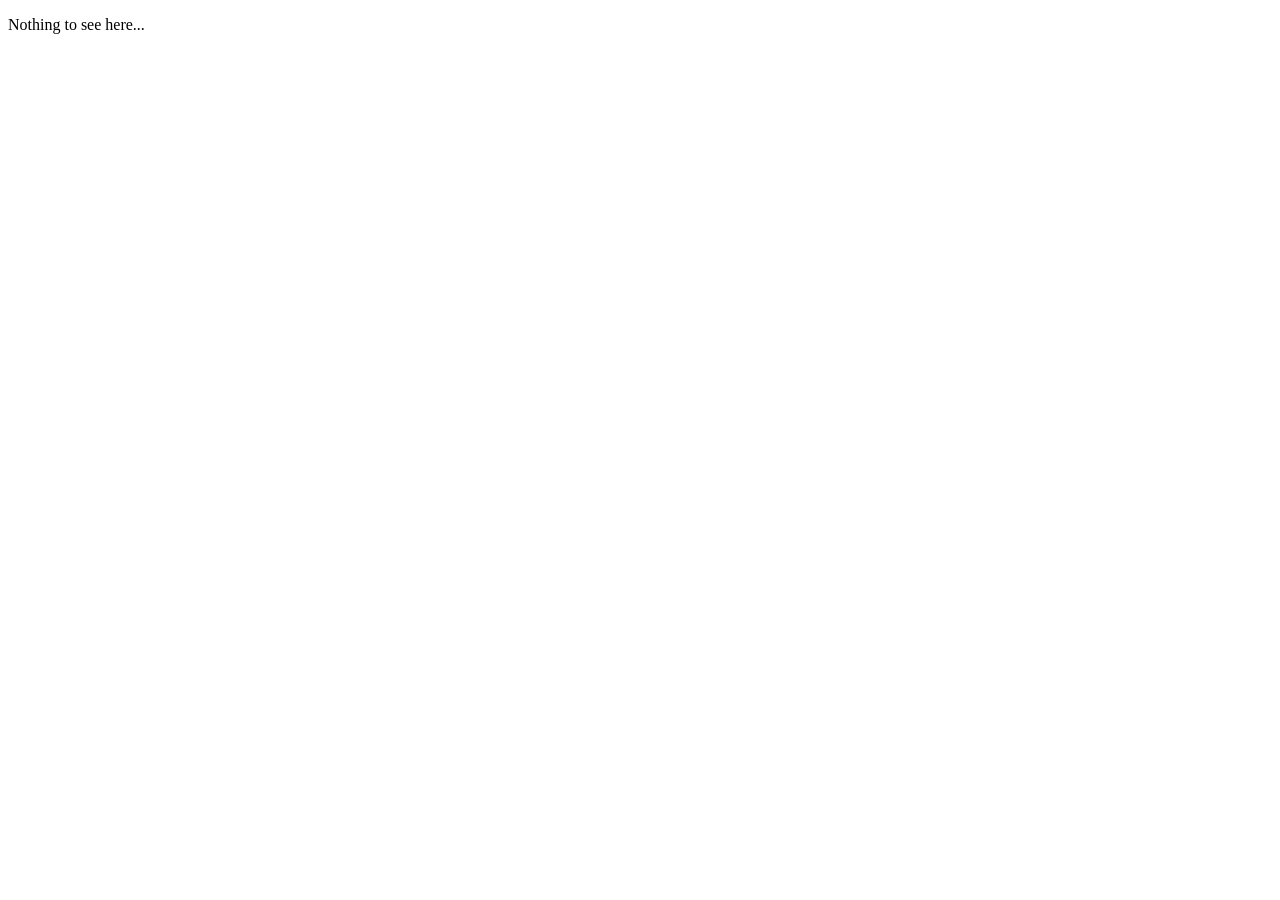
==== index.html @ 9fe71bd2 "update" ====
<!DOCTYPE html>
<html lang="en">
<head>
  <meta charset="UTF-8">
  <meta http-equiv="X-UA-Compatible" content="IE=Edge">
  <meta name="viewport" content="width=device-width, initial-scale=1">

  <title>HTML</title>
  
  <!-- HTML -->
  

  <!-- Custom Styles -->
  <link rel="stylesheet" href="style.css">
</head>

<body>
  <p>Nothing to see here...</p>
  <!-- Project -->
  <script src="main.js"></script>
</body>
</html>
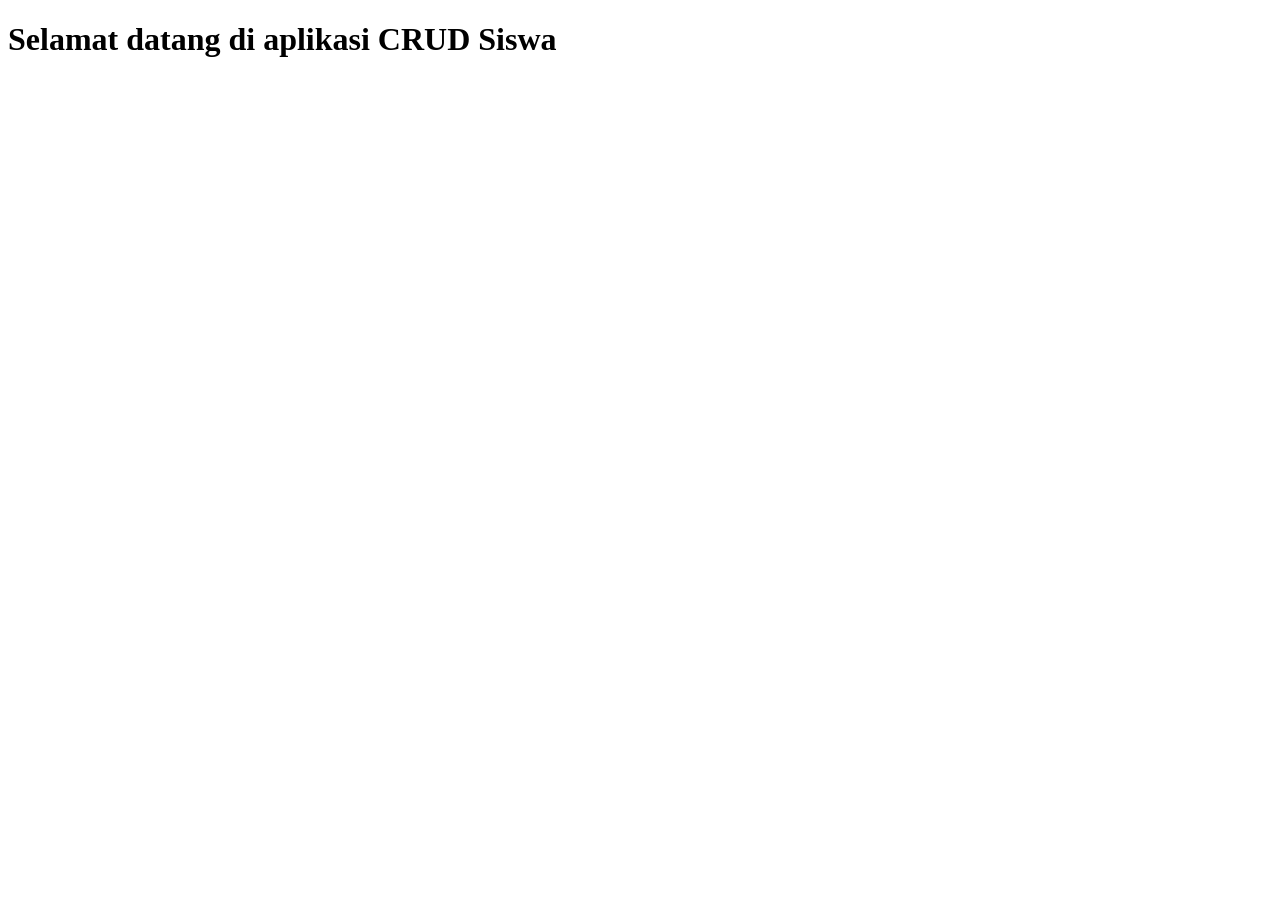
==== commit eceaea8f: "update" ====
--- a/index.html
+++ b/index.html
@@ -5,18 +5,13 @@
   <meta http-equiv="X-UA-Compatible" content="IE=Edge">
   <meta name="viewport" content="width=device-width, initial-scale=1">
 
-  <title>HTML</title>
+  <title>aplikasi CRUD Siswa</title>
+</head>
+<body>
+<h1>Selamat datang di aplikasi CRUD Siswa</h1>
+
+<script>
   
-  <!-- HTML -->
-  
-
-  <!-- Custom Styles -->
-  <link rel="stylesheet" href="style.css">
-</head>
-
-<body>
-  <p>Nothing to see here...</p>
-  <!-- Project -->
-  <script src="main.js"></script>
+</script>
 </body>
 </html>
